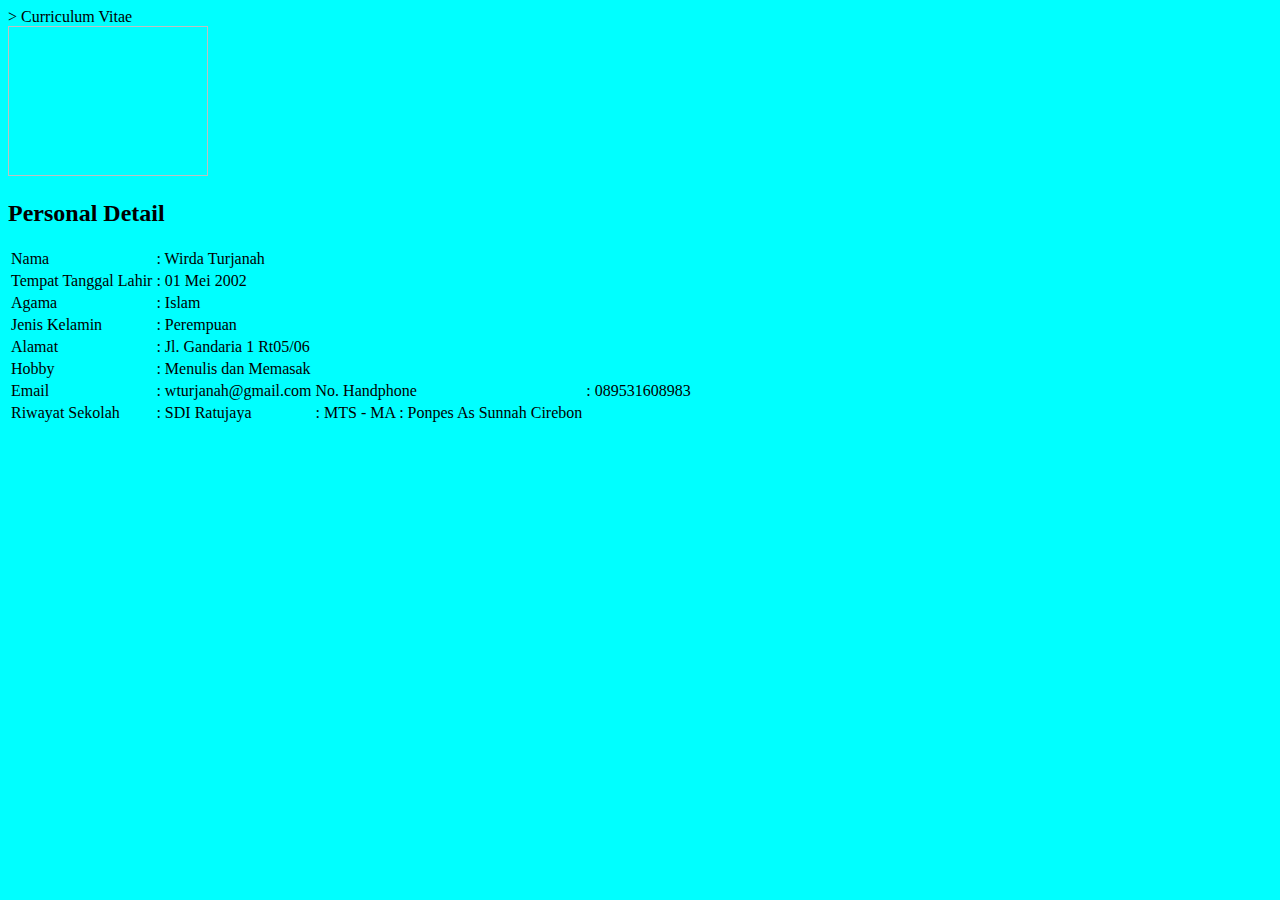
==== index.html @ da03e664 "Mengupload Checkout,cart,CV,form 3.1 ,3.2" ====
<!DOCTYPE html>
<html lang="en">
    <head>
        <meta charset="UTF-8">
        <meta http-equiv="X-UA-compatible" content="IE"edge>
        <meta name="viewport" content="width=device-width,initial-scale=1.0">
        <title>CV</title>
        <style type="text/css"></style>>
    </head>
    <body style="background-color: aqua; max-width: 1350px !important;>
        <h1 style="color:#ff6347;>Curriculum Vitae </h1>
        <br />
        <div>
        <img scr="asset/img/wirda turjanah(1).jpg" style="width:200px;height:150px;">            
        </div>
        <div style="background-color: blueviolet; font-family: Verdana, Geneva, Tahoma, sans-serif;"></div>
<h2>Personal Detail</h2>
    <table>
        <tr>
<td>Nama</td>
<td>: Wirda Turjanah</td>
    </tr>
    <tr>
<td>Tempat Tanggal Lahir</td>
        <td>: 01 Mei 2002</td>
    </tr>
<tr>
    <td>Agama</td>
<td>: Islam</td>
</tr>
<tr>
    <td>Jenis Kelamin</td>
    <td>: Perempuan</td>
</tr>
<tr>
<td> Alamat</td>
    <td>: Jl. Gandaria 1 Rt05/06</td>
</tr>
<tr>
    <td>Hobby</td>
    <td>: Menulis dan Memasak</td>
    </tr>
    <tr>
        <td> Email</td>
        <td>: wturjanah@gmail.com</td>
        <td>No. Handphone </td>
        <td>: 089531608983</td>
        </tr>
        <tr>
        <td> Riwayat Sekolah</td>
        <td>: SDI Ratujaya</td>
        <td>: MTS - MA : Ponpes As Sunnah Cirebon</td>
        </tr>
        </table>
</body>
<body>

</body>
        <div>
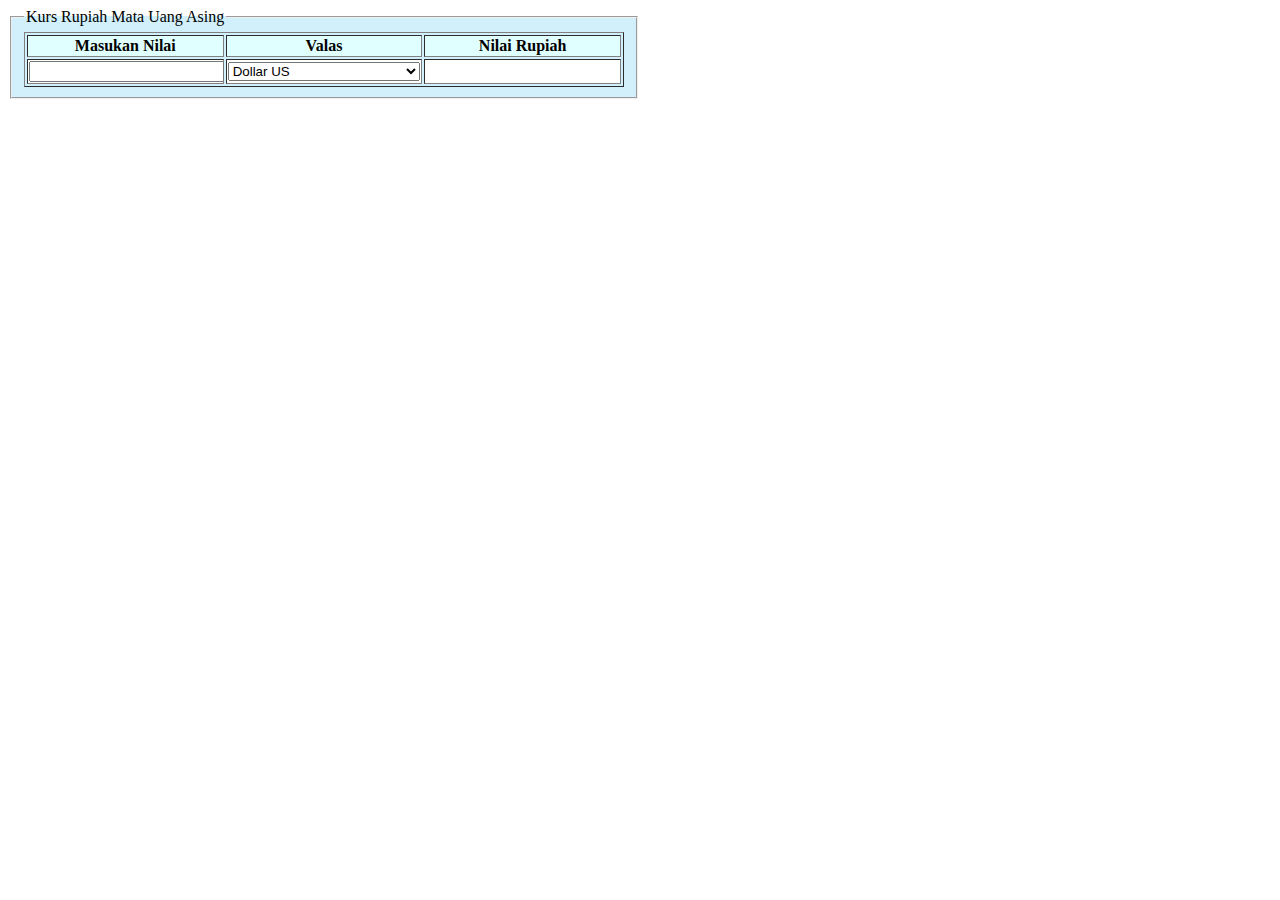
==== commit 7b24c908: "Praktikum Calculator-rupiah" ====
--- a/index.html
+++ b/index.html
@@ -1,62 +1,47 @@
-<!DOCTYPE html>
-<html lang="en">
-    <head>
-        <meta charset="UTF-8">
-        <meta http-equiv="X-UA-compatible" content="IE"edge>
-        <meta name="viewport" content="width=device-width,initial-scale=1.0">
-        <title>CV</title>
-        <style type="text/css"></style>>
-    </head>
-    <body style="background-color: aqua; max-width: 1350px !important;>
-        <h1 style="color:#ff6347;>Curriculum Vitae </h1>
-        <br />
-        <div>
-        <img scr="asset/img/wirda turjanah(1).jpg" style="width:200px;height:150px;">            
-        </div>
-        <div style="background-color: blueviolet; font-family: Verdana, Geneva, Tahoma, sans-serif;"></div>
-<h2>Personal Detail</h2>
-    <table>
-        <tr>
-<td>Nama</td>
-<td>: Wirda Turjanah</td>
-    </tr>
-    <tr>
-<td>Tempat Tanggal Lahir</td>
-        <td>: 01 Mei 2002</td>
-    </tr>
-<tr>
-    <td>Agama</td>
-<td>: Islam</td>
-</tr>
-<tr>
-    <td>Jenis Kelamin</td>
-    <td>: Perempuan</td>
-</tr>
-<tr>
-<td> Alamat</td>
-    <td>: Jl. Gandaria 1 Rt05/06</td>
-</tr>
-<tr>
-    <td>Hobby</td>
-    <td>: Menulis dan Memasak</td>
-    </tr>
-    <tr>
-        <td> Email</td>
-        <td>: wturjanah@gmail.com</td>
-        <td>No. Handphone </td>
-        <td>: 089531608983</td>
-        </tr>
-        <tr>
-        <td> Riwayat Sekolah</td>
-        <td>: SDI Ratujaya</td>
-        <td>: MTS - MA : Ponpes As Sunnah Cirebon</td>
-        </tr>
-        </table>
-</body>
-<body>
-
-</body>
-        <div>
-
-
-    +<!DOCTYPE html>
+<html lang="en">
+  <head>
+    <meta charset="UTF-8" />
+    <meta http-equiv="X-UA-Compatible" content="IE=edge" />
+    <meta name="viewport" content="width=device-width, initial-scale=1.0" />
+    <title>Kurs</title>
+    <link rel="stylesheet" type="text/css" href="style.css" />
+  </head>
+  <body>
+    <div class="container">
+      <form action="">
+        <fieldset>
+          <legend>Kurs Rupiah Mata Uang Asing</legend>
+          <table border="1">
+            <tr>
+              <th>Masukan Nilai</th>
+              <th>Valas</th>
+              <th>Nilai Rupiah</th>
+            </tr>
+            <tr>
+              <td><input type="text" id="uang" /></td>
+              <td>
+                <select name="" id="valas">
+                  <option value="Dollar US" id="us">Dollar US</option>
+                  <option value="Dollar Singapore" id="singapore">
+                    Dollar Singapore
+                  </option>
+                  <option value="Ringgit Malaysia" id="ringgit">
+                    Ringgit Malaysia
+                  </option>
+                  <option value="Yen Jepang" id="yen">Yen Jepang</option>
+                  <option value="Euro" id="euro">Euro</option>
+                  <option value="Riyal Arab Saudi" id="rial">
+                    Riyal Arab Saudi
+                  </option>
+                </select>
+              </td>
+              <td id="hasil"></td>
+            </tr>
+          </table>
+        </fieldset>
+      </form>
+    </div>
+    <script src="script.js"></script>
+  </body>
+</html>
--- a/style.css
+++ b/style.css
@@ -0,0 +1,21 @@
+.container {
+  width: 50%;
+}
+fieldset {
+  background-color: rgba(165, 225, 247, 0.5);
+}
+table th {
+  background-color: lightcyan;
+  width: 20%;
+}
+table td{
+  background-color: white;
+  width: 20%;
+  text-align: center;
+}
+#uang {
+  width: 97%;
+}
+select {
+  width: 100%;
+}
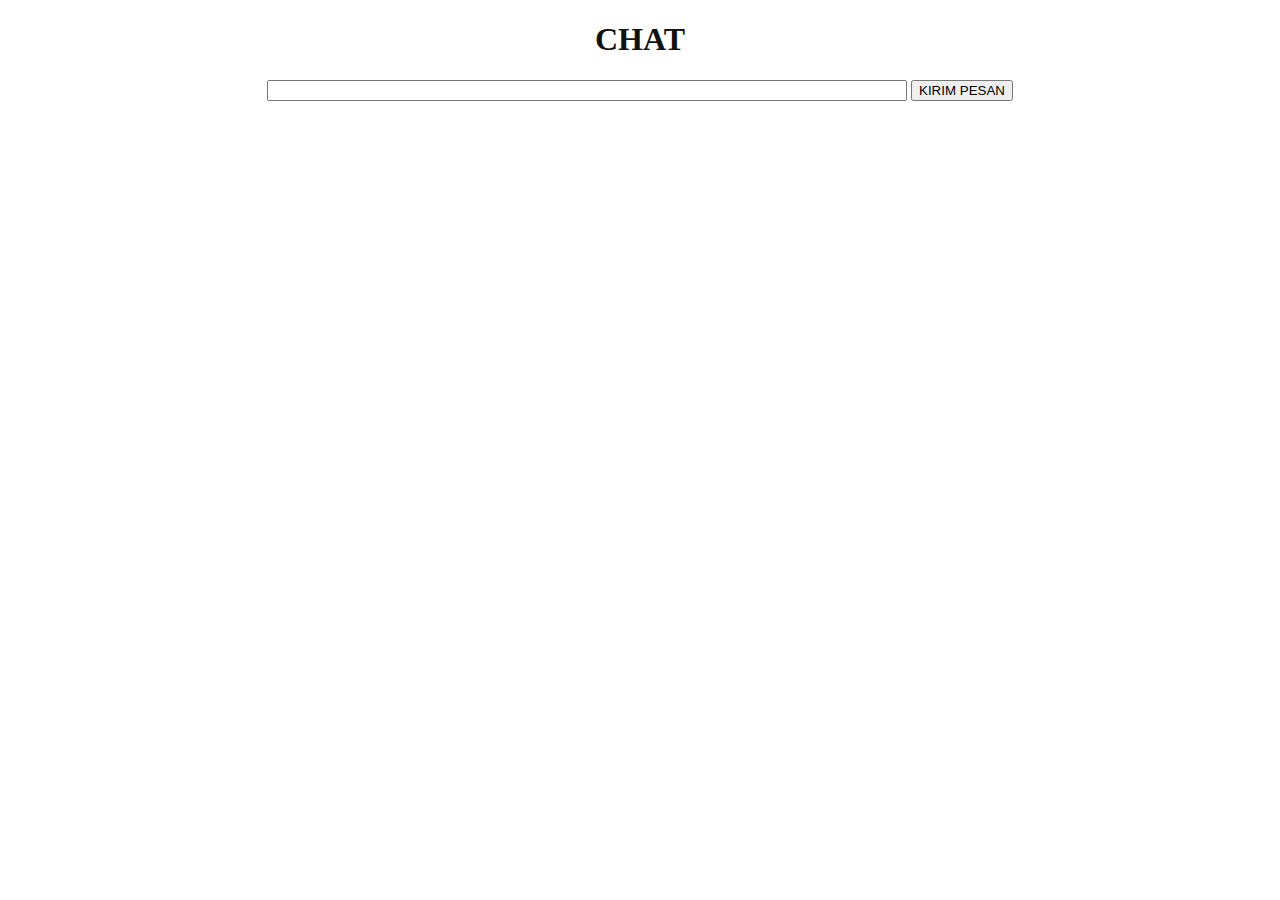
==== commit 381c8571: "Praktikum Aplikasi Chat" ====
--- a/index.html
+++ b/index.html
@@ -1,47 +1,26 @@
-<!DOCTYPE html>
-<html lang="en">
-  <head>
-    <meta charset="UTF-8" />
-    <meta http-equiv="X-UA-Compatible" content="IE=edge" />
-    <meta name="viewport" content="width=device-width, initial-scale=1.0" />
-    <title>Kurs</title>
-    <link rel="stylesheet" type="text/css" href="style.css" />
-  </head>
-  <body>
-    <div class="container">
-      <form action="">
-        <fieldset>
-          <legend>Kurs Rupiah Mata Uang Asing</legend>
-          <table border="1">
-            <tr>
-              <th>Masukan Nilai</th>
-              <th>Valas</th>
-              <th>Nilai Rupiah</th>
-            </tr>
-            <tr>
-              <td><input type="text" id="uang" /></td>
-              <td>
-                <select name="" id="valas">
-                  <option value="Dollar US" id="us">Dollar US</option>
-                  <option value="Dollar Singapore" id="singapore">
-                    Dollar Singapore
-                  </option>
-                  <option value="Ringgit Malaysia" id="ringgit">
-                    Ringgit Malaysia
-                  </option>
-                  <option value="Yen Jepang" id="yen">Yen Jepang</option>
-                  <option value="Euro" id="euro">Euro</option>
-                  <option value="Riyal Arab Saudi" id="rial">
-                    Riyal Arab Saudi
-                  </option>
-                </select>
-              </td>
-              <td id="hasil"></td>
-            </tr>
-          </table>
-        </fieldset>
-      </form>
-    </div>
-    <script src="script.js"></script>
-  </body>
-</html>
+<!DOCTYPE html>
+<html>
+<head>
+    <title>Chat</title>
+    
+</head>
+<body background="image3.jpg" style="background-size: cover;"> 
+    <center>
+	<h1 style="color: rgb(16, 17, 17);">CHAT</h1>
+	<div style="width: 100%; color: rgb(7, 3, 3);" id="isichat">
+    </div>
+	<form method="REQUEST" onsubmit="return kirim();" style="color: rgb(108, 21, 221);">
+		<input id="pesan" style="width: 50%" type="text" name="pesan">
+		<button type="submit" onclick="return kirim();">KIRIM PESAN</button>
+	</form>
+</center>	
+</body>
+<script type="text/javascript">
+	function kirim() {
+		let pesan = document.getElementById("pesan").value;
+		document.getElementById("isichat").innerHTML += pesan+"<br/>";
+		document.getElementById("pesan").value = "";
+		return false;
+    }
+</script>
+</html>